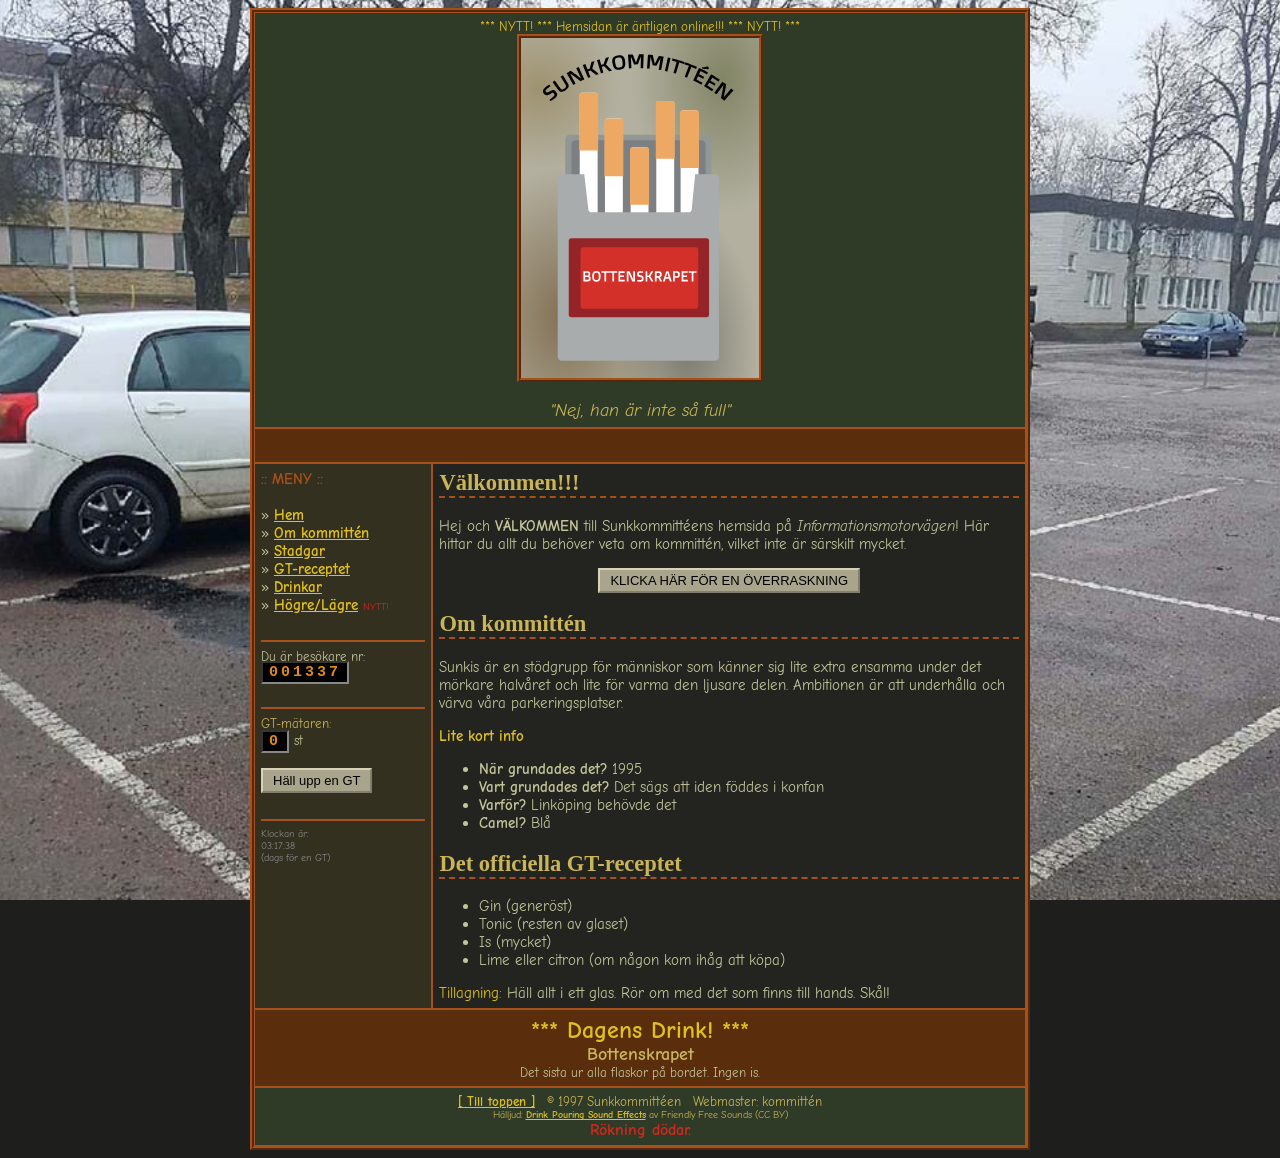
==== index.html @ ffda7489 "Pour sound on the GT button (CC BY, credited in footer) Co-Authored-By: Claude Fable 5.2 <noreply@an" ====
<html>
<head>
<meta charset="utf-8">
<title>~*~ SUNKKOMMITTÉEN ~*~ Officiell Hemsida ~*~</title>
<link rel="icon" href="sunk.svg">
<link rel="stylesheet" href="sunk.css">
</head>
<body bgcolor="#1e1e1c" text="#c2c59a" link="#e0c020" vlink="#8f8454">
<center>

<table width="780" border="4" cellpadding="6" cellspacing="0" bordercolor="#a8501a" bgcolor="#23241f">
<tr><td colspan="2" align="center" bgcolor="#2f3b26">
  <font size="2" color="#e0c020"><span class="blink">*** NYTT! ***</span> Hemsidan är äntligen online!!! <span class="blink">*** NYTT! ***</span></font>
  <br><img src="sunk.svg#svgView(viewBox(170,220,720,1010))" class="logga" height="340" alt="Sunkkommittéen"><br><br>
  <font color="#c9b458" size="4"><i>"Nej, han är inte så full"</i></font>
</td></tr>

<tr><td colspan="2" bgcolor="#5a2d0c">
  <div class="rull"><span style="animation-duration: 34s"><font color="#e0c020" size="4"><b>
  +++ VÄLKOMMEN TILL SUNKKOMMITTÉENS OFFICIELLA HEMSIDA +++ NÄSTA MÖTE: SNART (TA MED TONIC) +++ ISEN ÄR SLUT IGEN +++ KOM IHÅG LIMEN +++ SUNK ÄR EN LIVSSTIL +++
  </b></font></span></div>
</td></tr>

<tr valign="top">
<td width="170" bgcolor="#33301f">
  <font color="#a8501a"><b>:: MENY ::</b></font><br><br>
  &raquo; <a href="#hem">Hem</a><br>
  &raquo; <a href="#om">Om kommittén</a><br>
  &raquo; <a href="stadgar.html">Stadgar</a><br>
  &raquo; <a href="#recept">GT-receptet</a><br>
  &raquo; <a href="drinkar.html">Drinkar</a><br>
  &raquo; <a href="hogre-lagre.html">Högre/Lägre</a> <font size="1" color="#d0281e" class="blink">NYTT!</font><br>
  <br><hr color="#a8501a">
  <font size="2">Du är besökare nr:</font><br>
  <span class="counter" id="counter">000001</span>
  <br><br><hr color="#a8501a">
  <font size="2" color="#c9b458">GT-mätaren:</font><br>
  <span class="counter" id="gt">0</span> <font size="2">st</font><br><br>
  <button class="btn" onclick="hallUpp()">Häll upp en GT</button>
  <br><br><hr color="#a8501a">
  <font size="1" color="#888888">Klockan är:<br><span id="klocka">--:--:--</span><br>(dags för en GT)</font>
</td>

<td width="610">
  <a name="hem"></a>
  <h2>Välkommen!!!</h2>
  <p>Hej och <span class="rainbow"><b>VÄLKOMMEN</b></span> till Sunkkommittéens hemsida på
  <i>Informationsmotorvägen</i>! Här hittar du allt du behöver veta om kommittén, vilket inte är särskilt mycket.</p>
  <p align="center"><button class="btn" onclick="explodera(event)">KLICKA HÄR FÖR EN ÖVERRASKNING</button></p>

  <a name="om"></a>
  <h2>Om kommittén</h2>
  <p>Sunkis är en stödgrupp för människor som känner sig lite extra ensamma under det mörkare halvåret
  och lite för varma den ljusare delen. Ambitionen är att underhålla och värva våra parkeringsplatser.</p>
  <p><font color="#e0c020"><b>Lite kort info</b></font></p>
  <ul>
    <li><b>När grundades det?</b> 1995</li>
    <li><b>Vart grundades det?</b> Det sägs att iden föddes i konfan</li>
    <li><b>Varför?</b> Linköping behövde det</li>
    <li><b>Camel?</b> Blå</li>
  </ul>

  <a name="recept"></a>
  <h2>Det officiella GT-receptet</h2>
  <ul>
    <li>Gin (generöst)</li>
    <li>Tonic (resten av glaset)</li>
    <li>Is (mycket)</li>
    <li>Lime eller citron (om någon kom ihåg att köpa)</li>
  </ul>
  <p><font color="#e0c020">Tillagning:</font> Häll allt i ett glas. Rör om med det som finns till hands. <span class="blink">Skål!</span></p>
</td>
</tr>

<tr><td colspan="2" align="center" bgcolor="#5a2d0c">
  <font size="5" color="#e0c020"><b><span class="blink">***</span> Dagens Drink! <span class="blink">***</span></b></font><br>
  <font size="4" color="#c9b458"><b id="ddNamn"></b></font><br>
  <font size="2"><span id="ddRecept"></span></font>
</td></tr>

<tr><td colspan="2" align="center" bgcolor="#2f3b26">
  <font size="2" color="#c9b458">
  <a href="#hem">[ Till toppen ]</a> &nbsp; &copy; 1997 Sunkkommittéen &nbsp; Webmaster: kommittén<br>
  <font size="1">Hälljud: <a href="https://www.youtube.com/watch?v=fxkVGyQWpZc" target="_blank" rel="noreferrer">Drink Pouring Sound Effects</a> av Friendly Free Sounds (CC BY)</font><br>
  <span class="blink"><font color="#d0281e" size="3"><b>Rökning dödar.</b></font></span>
  </font>
</td></tr>
</table>

</center>

<script>
// --- lagring som inte kraschar ---
function hamta(k, d) { try { var v = localStorage.getItem(k); return v === null ? d : v; } catch (e) { return d; } }
function spara(k, v) { try { localStorage.setItem(k, v); } catch (e) {} }

// --- besöksräknare ---
var besok = parseInt(hamta('sunk_besok', '1336'), 10) + 1;
spara('sunk_besok', besok);
document.getElementById('counter').innerHTML = ('000000' + besok).slice(-6);

// --- GT-mätare ---
var gt = parseInt(hamta('sunk_gt', '0'), 10);
document.getElementById('gt').innerHTML = gt;
var hallLjud = new Audio('hall-upp.mp3');
function hallUpp() {
  try { hallLjud.currentTime = 0; hallLjud.play(); } catch (e) {}
  gt++; spara('sunk_gt', gt);
  document.getElementById('gt').innerHTML = gt;
  if (gt % 5 == 0) alert('Det var GT nummer ' + gt + '.\nKommittén är stolt över dig.');
}

// --- klocka + rullande titel ---
setInterval(function () {
  document.getElementById('klocka').innerHTML = new Date().toLocaleTimeString('sv-SE');
}, 1000);
var titel = '~*~ SUNKKOMMITTÉEN ~*~ Officiell Hemsida ~*~ Skål! ';
setInterval(function () { titel = titel.substring(1) + titel.charAt(0); document.title = titel; }, 250);
// --- dagens drink (byts vid midnatt) ---
var DAGENS = [
  ['Parkeringsböter', '8 cl gin, 2 cl tonic. Rör inte om. Betala senare.'],
  ['Konfa-kaffe', 'Kallt kaffe, lika mycket vodka. Drick stående.'],
  ['Blå Camel', 'Gin, blå curaçao, en skvätt tonic. Serveras med cigg.'],
  ['Bottenskrapet', 'Det sista ur alla flaskor på bordet. Ingen is.'],
  ['Ryds Hämnd', 'Rom, gin och Monster. Skaka burken. Spring.'],
  ['GT 95-5', 'Gin. Visa tonicflaskan för glaset. Klart.'],
  ['Container Colada', 'Rom, mer rom, ananasjuice om det finns. Drick ur mugg.'],
  ['Ingefära Shot Deluxe', 'Ingefärashot, vodka, ånger. I den ordningen.'],
  ['Mintu Ficka', 'Mintu direkt ur fickan. Kroppsvarm. Inget glas.'],
  ['Dag 3', 'Gårdagens GT, påfylld med gin. Ät inget.'],
  ['Isbadet', 'Gin, is, mer is, gin igen. Man kan inte hata.'],
  ['Asfaltskyss', 'Jäger, svart rom, en droppe cola för färgen.'],
  ['Horbloss Sour', 'Gin, citron, socker. Ett bloss mellan varje klunk.'],
  ['Dubbeldusch', 'Två GT, en i varje hand. Drick samtidigt.']
];
(function () {
  var dag = Math.floor((Date.now() - new Date().getTimezoneOffset() * 60000) / 86400000);
  var d = DAGENS[dag % DAGENS.length];
  document.getElementById('ddNamn').textContent = d[0];
  document.getElementById('ddRecept').textContent = d[1];
})();
// --- överraskningen: hela sidan sprängs ---
var sprangd = false;
function explodera(e) {
  if (sprangd) return;
  sprangd = true;
  var cx = e && e.clientX ? e.clientX : innerWidth / 2, cy = e && e.clientY ? e.clientY : innerHeight / 2;
  document.documentElement.style.overflow = 'hidden';

  // vit blixt
  var blixt = document.createElement('div');
  blixt.style.cssText = 'position:fixed;left:0;top:0;width:100%;height:100%;background:#fff;z-index:99980;pointer-events:none;transition:opacity 0.6s';
  document.body.appendChild(blixt);
  setTimeout(function () { blixt.style.opacity = 0; }, 60);

  // allt på sidan flyger iväg från smällen
  var bitar = document.querySelectorAll('td, img, h2, p, ul, li, button, hr, .counter');
  for (var i = 0; i < bitar.length; i++) {
    var b = bitar[i], r = b.getBoundingClientRect();
    var dx = r.left + r.width / 2 - cx, dy = r.top + r.height / 2 - cy;
    var l = Math.sqrt(dx * dx + dy * dy) || 1, kraft = 500 + Math.random() * 1100;
    if (getComputedStyle(b).display == 'inline') b.style.display = 'inline-block';
    b.style.transition = 'transform ' + (1.2 + Math.random()) + 's cubic-bezier(.1,.7,.3,1), opacity 1.5s 1s';
    b.style.transform = 'translate(' + Math.round(dx / l * kraft + (Math.random() - 0.5) * 300) + 'px,' +
      Math.round(dy / l * kraft + (Math.random() - 0.5) * 300) + 'px) rotate(' +
      Math.round((Math.random() - 0.5) * 1440) + 'deg) scale(' + (0.3 + Math.random() * 1.2).toFixed(2) + ')';
    b.style.opacity = 0;
  }
  var tabell = document.querySelector('table');
  tabell.style.transition = 'opacity 1.5s 0.8s'; tabell.style.opacity = 0;

  // eld, rök och skräp
  var c = document.createElement('canvas');
  c.width = innerWidth; c.height = innerHeight;
  c.style.cssText = 'position:fixed;left:0;top:0;z-index:99985;pointer-events:none';
  document.body.appendChild(c);
  var g = c.getContext('2d'), gnistor = [], farger = ['#ffe600', '#ff9a1a', '#e00000', '#ffffff', '#555555', '#222222'];
  for (var k = 0; k < 320; k++) {
    var v = Math.random() * 6.2832, fart = 2 + Math.random() * 16;
    gnistor.push({ x: cx, y: cy, vx: Math.cos(v) * fart, vy: Math.sin(v) * fart - 3,
                   s: 2 + Math.random() * 9, liv: 0.6 + Math.random() * 0.9, farg: farger[k % farger.length] });
  }
  var forra = performance.now();
  (function rita(nu) {
    var dt = Math.min(3, (nu - forra) / 16.7); forra = nu;
    g.clearRect(0, 0, c.width, c.height);
    var kvar = 0;
    for (var j = 0; j < gnistor.length; j++) {
      var p = gnistor[j];
      if (p.liv <= 0) continue;
      kvar++;
      p.vy += 0.25 * dt; p.vx *= Math.pow(0.985, dt);
      p.x += p.vx * dt; p.y += p.vy * dt; p.liv -= 0.012 * dt;
      g.globalAlpha = Math.max(0, Math.min(1, p.liv * 2));
      g.fillStyle = p.farg; g.fillRect(p.x, p.y, p.s, p.s);
    }
    if (kvar) requestAnimationFrame(rita); else c.remove();
  })(forra);

  // skakning
  var t0 = performance.now();
  (function skaka(nu) {
    var t = (nu - t0) / 700;
    if (t >= 1) { document.body.style.transform = ''; return; }
    var a = (1 - t) * 18;
    document.body.style.transform = 'translate(' + ((Math.random() - 0.5) * a) + 'px,' + ((Math.random() - 0.5) * a) + 'px)';
    requestAnimationFrame(skaka);
  })(t0);

  // efteråt: bara parkeringen kvar
  setTimeout(function () {
    var ruta = document.createElement('div');
    ruta.style.cssText = 'position:fixed;left:0;top:35%;width:100%;text-align:center;z-index:99990';
    ruta.innerHTML = '<h1 style="font-family:Comic Sans MS,Comic Sans,Comic Neue,cursive;font-weight:bold;letter-spacing:1px">Jahopp</h1><p><font size="4" color="#ffe600"><b>Bra jobbat. Verkligen.</b></font></p>' +
      '<button class="btn" onclick="location.reload()">BYGG UPP DEN IGEN</button>';
    document.body.appendChild(ruta);
  }, 2600);
}
</script>
<script src="ciggy.js"></script>
</body>
</html>
---- sunk.css ----
/* Mobiler saknar Comic Sans och Impact: Comic Neue och Anton är reserverna */
@import url('https://fonts.googleapis.com/css2?family=Anton&family=Comic+Neue:ital,wght@0,400;0,700;1,400;1,700&display=swap');
/* Sunkkommittéen - tema: parkeringsplats bakom en soptunna
   asfalt #1e1e1c   container #2f3b26   rost #a8501a / #5a2d0c
   nikotin #c9b458  kissgul #e0c020     slask #33301f   betong #b3b0a0 */
body { font-family: "Comic Sans MS", "Comic Sans", "Comic Neue", cursive; color: #c2c59a;
       background: #1e1e1c url(parkering-ryd.jpg) center center / cover no-repeat fixed; }
a { color: #e0c020; font-weight: bold; }
a:visited { color: #8f8454; }
a:hover { color: #1e1e1c; background: #e0c020; }
h1 { font-family: Impact, "Anton", "Arial Black", sans-serif; font-size: 44px; letter-spacing: 4px; font-weight: normal;
     color: #e0c020; text-shadow: 3px 3px 0 #5a2d0c, 5px 5px 0 #000; margin: 6px; }
h2 { color: #c9b458; font-family: "Times New Roman", serif; border-bottom: 2px dashed #a8501a; }
td { font-size: 15px; }
hr { border: 0; border-top: 2px solid #a8501a; }
.blink { animation: blink 1s steps(1) infinite; }
@keyframes blink { 50% { visibility: hidden; } }
.rainbow { animation: rainbow 2s linear infinite; }
@keyframes rainbow { 0%{color:#a8501a} 25%{color:#e0c020} 50%{color:#7d8a2a} 75%{color:#8a6a3a} 100%{color:#a8501a} }
.btn { font-family: "MS Sans Serif", Arial, sans-serif; font-size: 13px; background: #a9a48c; color: #000;
       border: 2px outset #d6d1b8; padding: 3px 10px; }
.btn:active { border-style: inset; }
.counter { font-family: "Courier New", monospace; background: #000; color: #e08a1a; border: 2px inset #888;
           padding: 1px 6px; letter-spacing: 3px; font-weight: bold; }
input, textarea { font-family: "Courier New", monospace; background: #d6d1b8; border: 2px inset #888; }

/* loggan sitter på en fläckig betongplatta så att den svarta texten syns */
.logga { border: 4px ridge #a8501a; background-color: #b3b0a0;
         background-image:
           radial-gradient(ellipse at 18% 82%, rgba(90,60,20,.55) 0, rgba(90,60,20,0) 38%),
           radial-gradient(ellipse at 85% 12%, rgba(70,80,30,.45) 0, rgba(70,80,30,0) 32%),
           radial-gradient(ellipse at 70% 90%, rgba(40,40,35,.4) 0, rgba(40,40,35,0) 30%),
           radial-gradient(circle at 8% 15%, rgba(120,90,20,.35) 0, rgba(120,90,20,0) 22%); }

/* rostiga, sladdriga ramar */
table[bordercolor] { border-style: ridge; }

/* rullande text (ersätter <marquee>, som inte rullar i alla webbläsare) */
.rull { overflow: hidden; white-space: nowrap; width: 0; min-width: 100%; }  /* width 0: texten får inte bredda tabellen */
.rull > span { display: inline-block; padding-left: 100%; animation: rull 24s linear infinite; }
@keyframes rull { to { transform: translateX(-100%); } }

html.ciggy, html.ciggy * { cursor: none !important; }
#ciggy-canvas { position: fixed; left: 0; top: 0; z-index: 99999; pointer-events: none; }
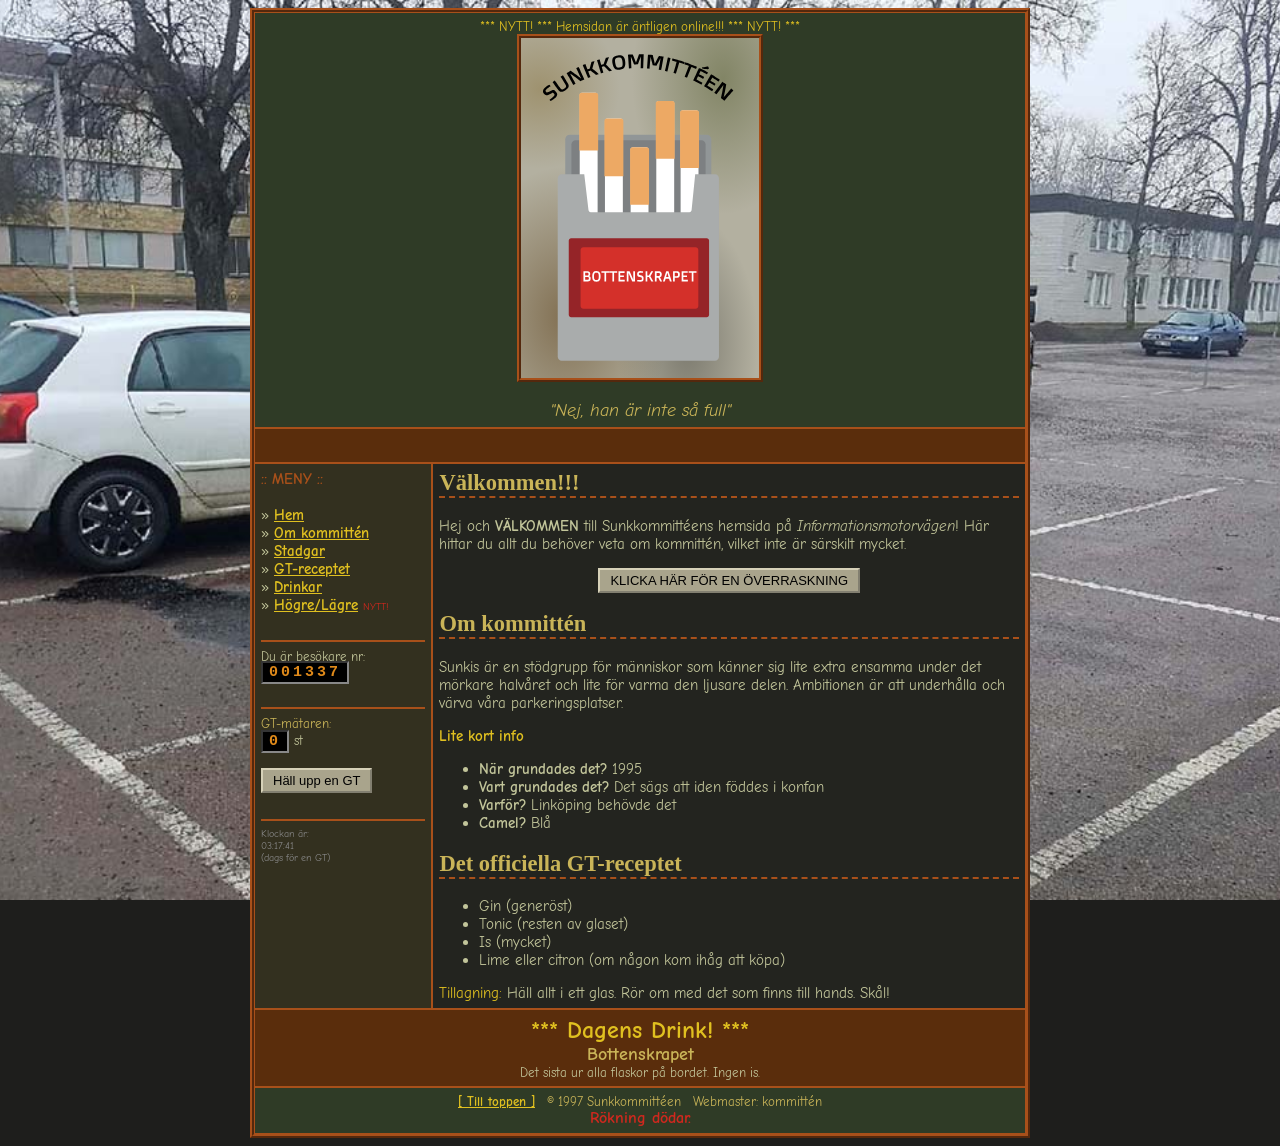
==== commit 7b76d9df: "Move sound credit from footer to button tooltip and CREDITS.txt Co-Authored-By: Claude Fable 5.2 <no" ====
--- a/index.html
+++ b/index.html
@@ -36,7 +36,7 @@
   <br><br><hr color="#a8501a">
   <font size="2" color="#c9b458">GT-mätaren:</font><br>
   <span class="counter" id="gt">0</span> <font size="2">st</font><br><br>
-  <button class="btn" onclick="hallUpp()">Häll upp en GT</button>
+  <button class="btn" onclick="hallUpp()" title="Ljud: Drink Pouring Sound Effects av Friendly Free Sounds (CC BY)">Häll upp en GT</button>
   <br><br><hr color="#a8501a">
   <font size="1" color="#888888">Klockan är:<br><span id="klocka">--:--:--</span><br>(dags för en GT)</font>
 </td>
@@ -81,7 +81,6 @@
 <tr><td colspan="2" align="center" bgcolor="#2f3b26">
   <font size="2" color="#c9b458">
   <a href="#hem">[ Till toppen ]</a> &nbsp; &copy; 1997 Sunkkommittéen &nbsp; Webmaster: kommittén<br>
-  <font size="1">Hälljud: <a href="https://www.youtube.com/watch?v=fxkVGyQWpZc" target="_blank" rel="noreferrer">Drink Pouring Sound Effects</a> av Friendly Free Sounds (CC BY)</font><br>
   <span class="blink"><font color="#d0281e" size="3"><b>Rökning dödar.</b></font></span>
   </font>
 </td></tr>
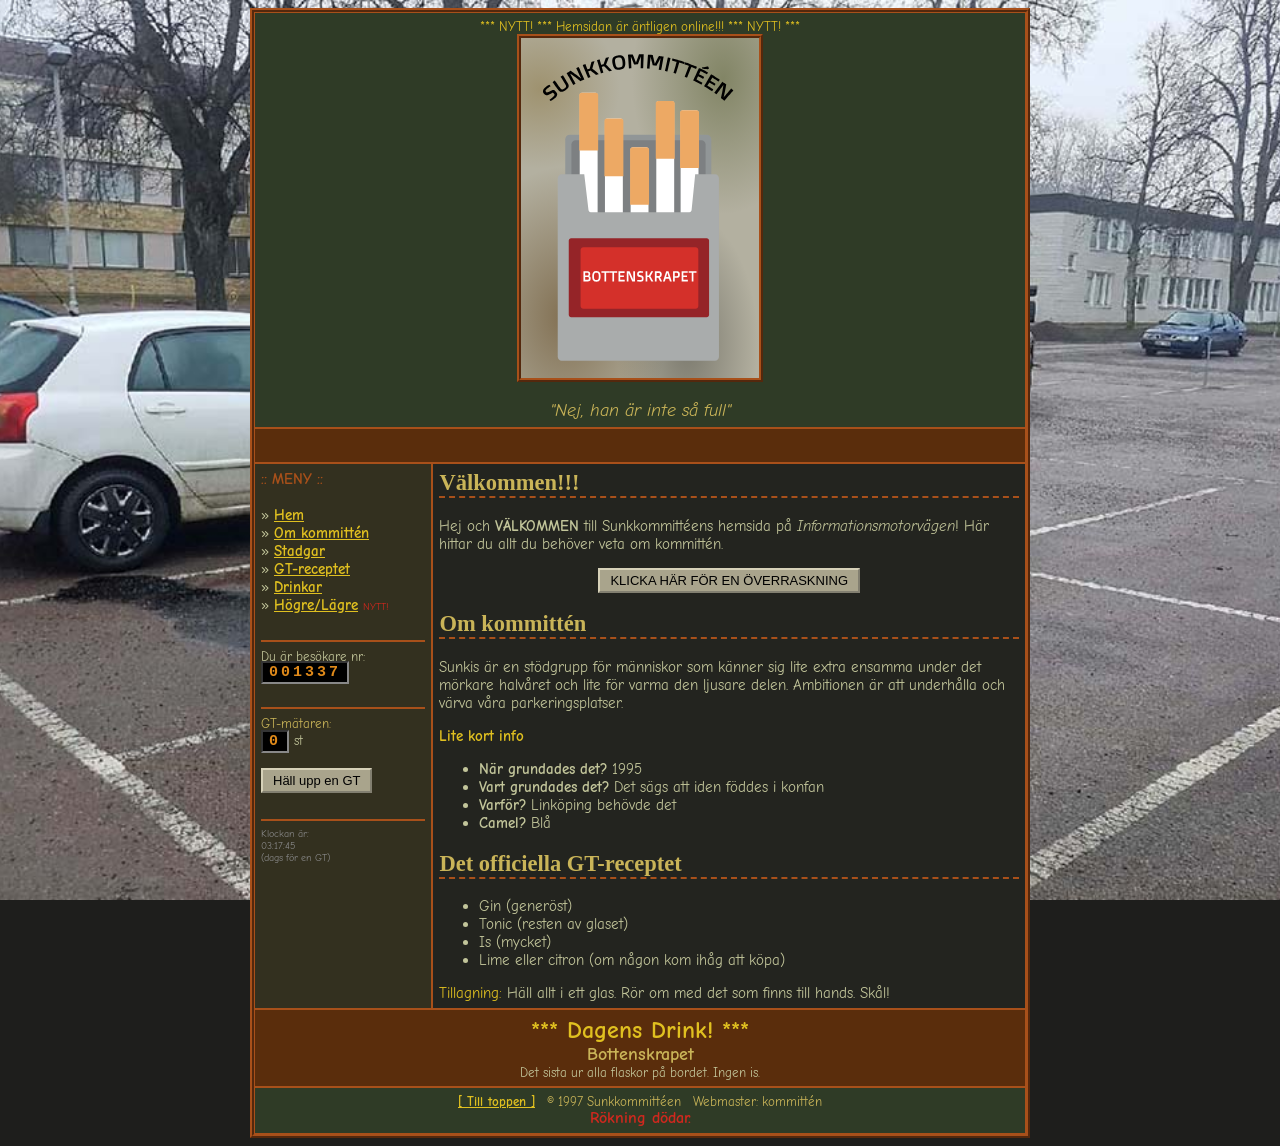
==== commit 21b3c8bb: "Shorten welcome text Co-Authored-By: Claude Fable 5.2 <noreply@anthropic.com>" ====
--- a/index.html
+++ b/index.html
@@ -45,7 +45,7 @@
   <a name="hem"></a>
   <h2>Välkommen!!!</h2>
   <p>Hej och <span class="rainbow"><b>VÄLKOMMEN</b></span> till Sunkkommittéens hemsida på
-  <i>Informationsmotorvägen</i>! Här hittar du allt du behöver veta om kommittén, vilket inte är särskilt mycket.</p>
+  <i>Informationsmotorvägen</i>! Här hittar du allt du behöver veta om kommittén.</p>
   <p align="center"><button class="btn" onclick="explodera(event)">KLICKA HÄR FÖR EN ÖVERRASKNING</button></p>
 
   <a name="om"></a>
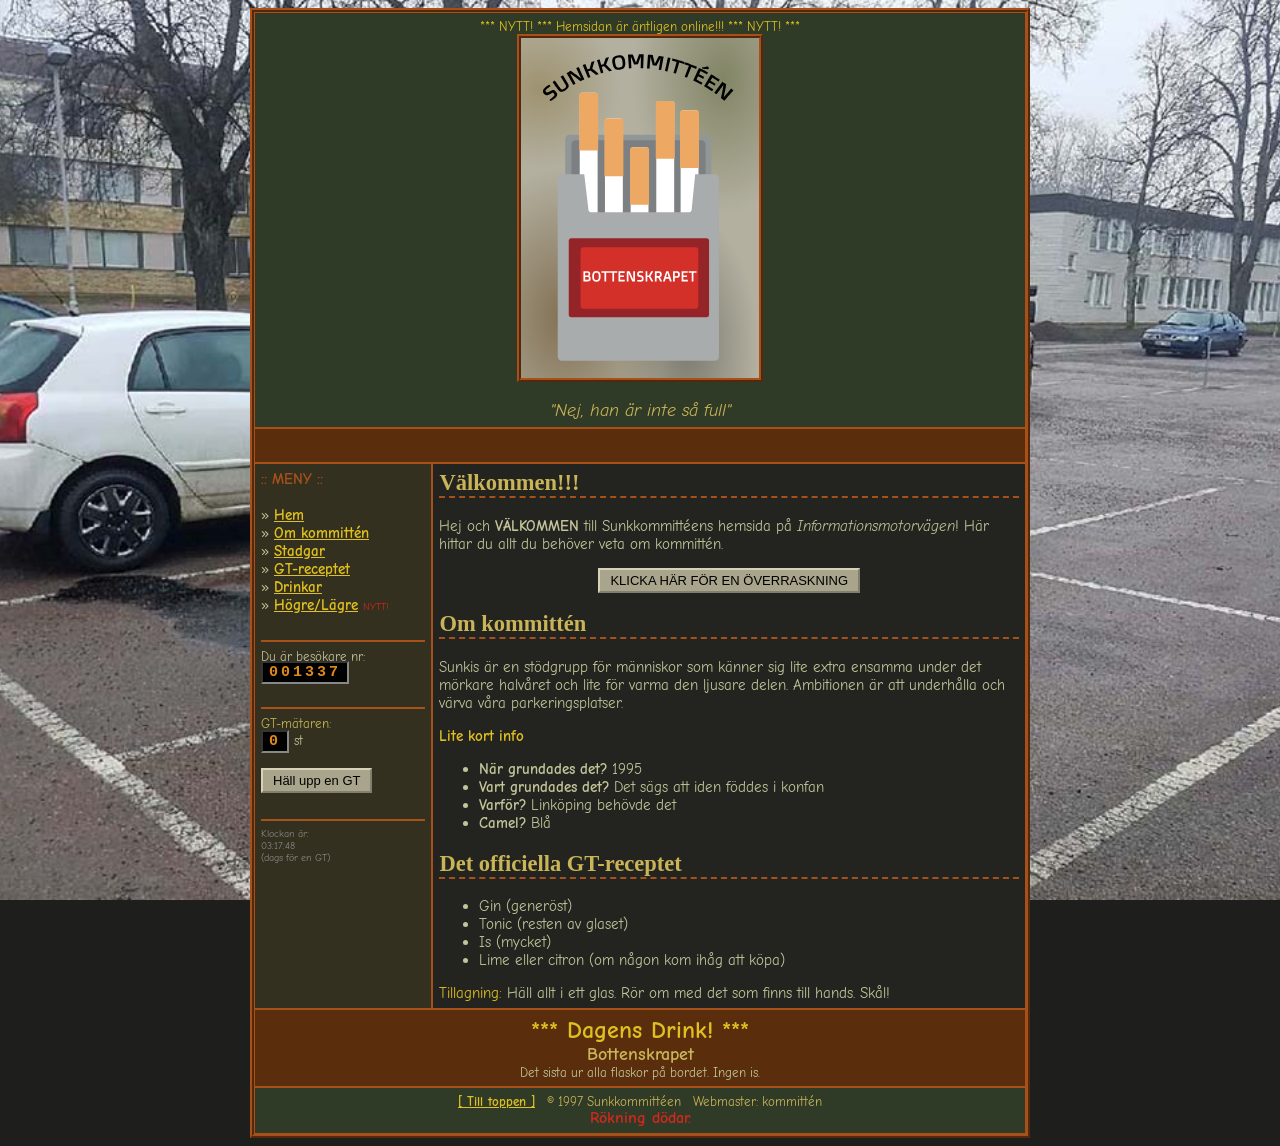
==== commit 40b3bbc7: "hej Co-Authored-By: Claude Fable 5.2 <noreply@anthropic.com>" ====
--- a/index.html
+++ b/index.html
@@ -216,6 +216,7 @@
   }, 2600);
 }
 </script>
+<script src="radio.js"></script>
 <script src="ciggy.js"></script>
 </body>
 </html>
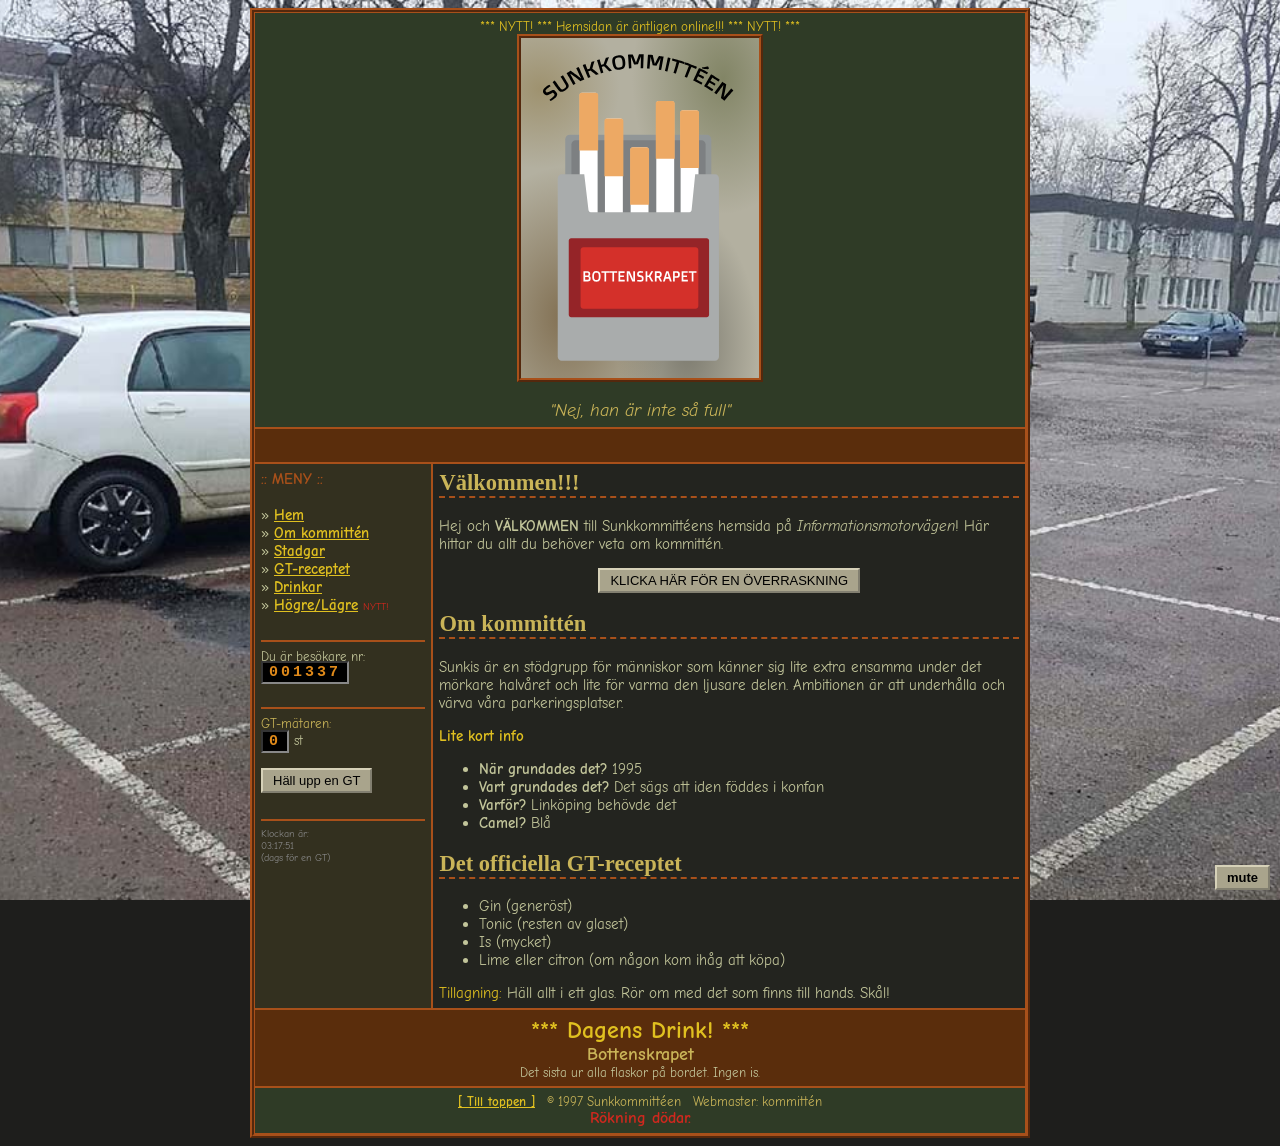
==== commit 862e0534: "Add moving fake cigarette ad popups, Comic Sans Stadgar heading Co-Authored-By: Claude Fable 5.2 <no" ====
--- a/index.html
+++ b/index.html
@@ -3,7 +3,7 @@
 <meta charset="utf-8">
 <title>~*~ SUNKKOMMITTÉEN ~*~ Officiell Hemsida ~*~</title>
 <link rel="icon" href="sunk.svg">
-<link rel="stylesheet" href="sunk.css">
+<link rel="stylesheet" href="sunk.css?v=6">
 </head>
 <body bgcolor="#1e1e1c" text="#c2c59a" link="#e0c020" vlink="#8f8454">
 <center>
@@ -216,7 +216,8 @@
   }, 2600);
 }
 </script>
-<script src="radio.js"></script>
-<script src="ciggy.js"></script>
+<script src="radio.js?v=6"></script>
+<script src="reklam.js?v=6"></script>
+<script src="ciggy.js?v=6"></script>
 </body>
 </html>
--- a/sunk.css
+++ b/sunk.css
@@ -40,5 +40,23 @@
 .rull > span { display: inline-block; padding-left: 100%; animation: rull 24s linear infinite; }
 @keyframes rull { to { transform: translateX(-100%); } }
 
+/* av/på-knapp för bakgrundsmusiken */
+#musik-knapp { position: fixed; right: 10px; bottom: 10px; z-index: 9000; font-weight: bold; }
+
+/* reklamfönster som åker runt (se reklam.js) */
+.reklam { position: fixed; left: 0; top: 0; z-index: 9500; width: 210px; background: #c0c0c0;
+          border: 3px outset #fff; font-family: "MS Sans Serif", Arial, sans-serif; will-change: transform; }
+.reklam-topp { background: #000080; color: #fff; font-size: 12px; font-weight: bold; padding: 2px 4px; }
+.reklam-x { float: right; color: #fff !important; background: #c00000 !important; padding: 0 6px; margin: -2px -4px -2px 4px; font-size: 14px; }
+.reklam-inne { padding: 8px 6px; text-align: center; animation: reklamblink 0.7s steps(1) infinite; }
+@keyframes reklamblink { 0% { background: #ffe600; color: #e00000; } 50% { background: #e00000; color: #ffe600; } }
+.reklam-marke { font-family: Impact, "Anton", "Arial Black", sans-serif; font-size: 24px; letter-spacing: 1px; }
+.reklam-text { font-size: 13px; font-weight: bold; margin: 6px 0; }
+.reklam-fin { font-size: 9px; margin-top: 5px; }
+.reklam-cigg { display: inline-block; width: 110px; height: 10px; background: #f4f4f4; border: 1px solid #000;
+               position: relative; margin: 6px 0 2px; }
+.reklam-cigg span { position: absolute; right: 0; top: 0; width: 30px; height: 10px; background: #d98a2b; }
+.reklam-cigg:before { content: ""; position: absolute; left: -7px; top: 0; width: 6px; height: 10px; background: #ff4400; }
+
 html.ciggy, html.ciggy * { cursor: none !important; }
 #ciggy-canvas { position: fixed; left: 0; top: 0; z-index: 99999; pointer-events: none; }
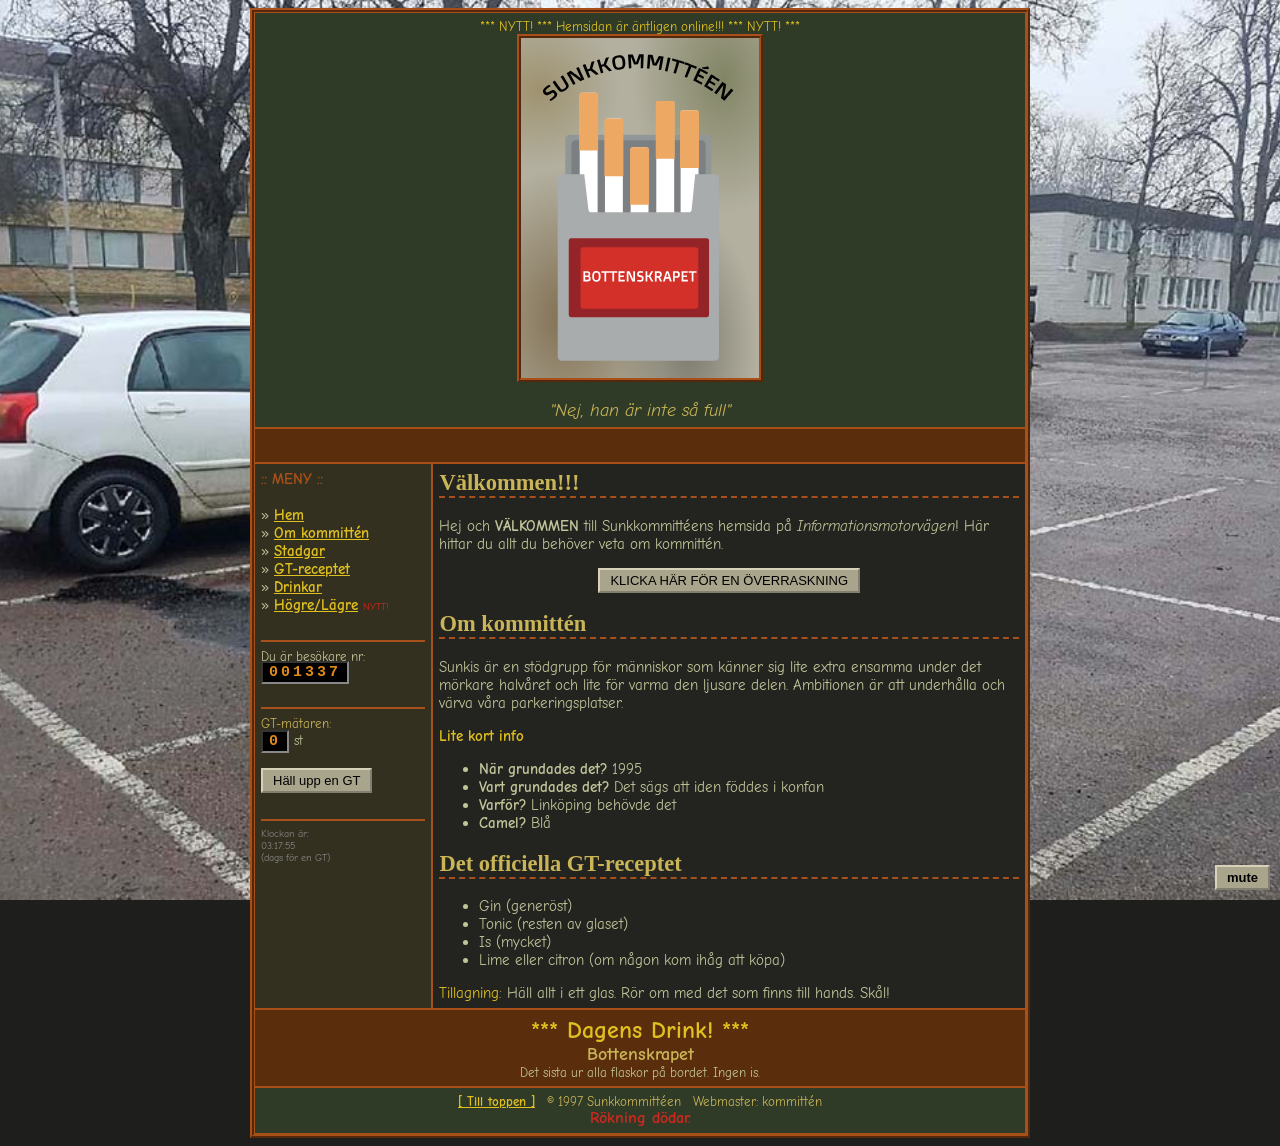
==== commit 6db1ead9: "Rename ad script so ad blockers leave it alone, make ads dodge the pointer Co-Authored-By: Claude Fa" ====
--- a/index.html
+++ b/index.html
@@ -3,7 +3,7 @@
 <meta charset="utf-8">
 <title>~*~ SUNKKOMMITTÉEN ~*~ Officiell Hemsida ~*~</title>
 <link rel="icon" href="sunk.svg">
-<link rel="stylesheet" href="sunk.css?v=6">
+<link rel="stylesheet" href="sunk.css?v=9">
 </head>
 <body bgcolor="#1e1e1c" text="#c2c59a" link="#e0c020" vlink="#8f8454">
 <center>
@@ -216,8 +216,8 @@
   }, 2600);
 }
 </script>
-<script src="radio.js?v=6"></script>
-<script src="reklam.js?v=6"></script>
-<script src="ciggy.js?v=6"></script>
+<script src="radio.js?v=9"></script>
+<script src="fonster.js?v=9"></script>
+<script src="ciggy.js?v=9"></script>
 </body>
 </html>
--- a/sunk.css
+++ b/sunk.css
@@ -43,20 +43,20 @@
 /* av/på-knapp för bakgrundsmusiken */
 #musik-knapp { position: fixed; right: 10px; bottom: 10px; z-index: 9000; font-weight: bold; }
 
-/* reklamfönster som åker runt (se reklam.js) */
-.reklam { position: fixed; left: 0; top: 0; z-index: 9500; width: 210px; background: #c0c0c0;
+/* annonsfönster som åker runt (se fonster.js) */
+.fnstr { position: fixed; left: 0; top: 0; z-index: 9500; width: 210px; background: #c0c0c0;
           border: 3px outset #fff; font-family: "MS Sans Serif", Arial, sans-serif; will-change: transform; }
-.reklam-topp { background: #000080; color: #fff; font-size: 12px; font-weight: bold; padding: 2px 4px; }
-.reklam-x { float: right; color: #fff !important; background: #c00000 !important; padding: 0 6px; margin: -2px -4px -2px 4px; font-size: 14px; }
-.reklam-inne { padding: 8px 6px; text-align: center; animation: reklamblink 0.7s steps(1) infinite; }
-@keyframes reklamblink { 0% { background: #ffe600; color: #e00000; } 50% { background: #e00000; color: #ffe600; } }
-.reklam-marke { font-family: Impact, "Anton", "Arial Black", sans-serif; font-size: 24px; letter-spacing: 1px; }
-.reklam-text { font-size: 13px; font-weight: bold; margin: 6px 0; }
-.reklam-fin { font-size: 9px; margin-top: 5px; }
-.reklam-cigg { display: inline-block; width: 110px; height: 10px; background: #f4f4f4; border: 1px solid #000;
+.fnstr-topp { background: #000080; color: #fff; font-size: 12px; font-weight: bold; padding: 2px 4px; }
+.fnstr-x { float: right; color: #fff !important; background: #c00000 !important; padding: 0 6px; margin: -2px -4px -2px 4px; font-size: 14px; }
+.fnstr-inne { padding: 8px 6px; text-align: center; animation: fnstrblink 0.7s steps(1) infinite; }
+@keyframes fnstrblink { 0% { background: #ffe600; color: #e00000; } 50% { background: #e00000; color: #ffe600; } }
+.fnstr-marke { font-family: Impact, "Anton", "Arial Black", sans-serif; font-size: 24px; letter-spacing: 1px; }
+.fnstr-text { font-size: 13px; font-weight: bold; margin: 6px 0; }
+.fnstr-fin { font-size: 9px; margin-top: 5px; }
+.fnstr-cigg { display: inline-block; width: 110px; height: 10px; background: #f4f4f4; border: 1px solid #000;
                position: relative; margin: 6px 0 2px; }
-.reklam-cigg span { position: absolute; right: 0; top: 0; width: 30px; height: 10px; background: #d98a2b; }
-.reklam-cigg:before { content: ""; position: absolute; left: -7px; top: 0; width: 6px; height: 10px; background: #ff4400; }
+.fnstr-cigg span { position: absolute; right: 0; top: 0; width: 30px; height: 10px; background: #d98a2b; }
+.fnstr-cigg:before { content: ""; position: absolute; left: -7px; top: 0; width: 6px; height: 10px; background: #ff4400; }
 
 html.ciggy, html.ciggy * { cursor: none !important; }
 #ciggy-canvas { position: fixed; left: 0; top: 0; z-index: 99999; pointer-events: none; }
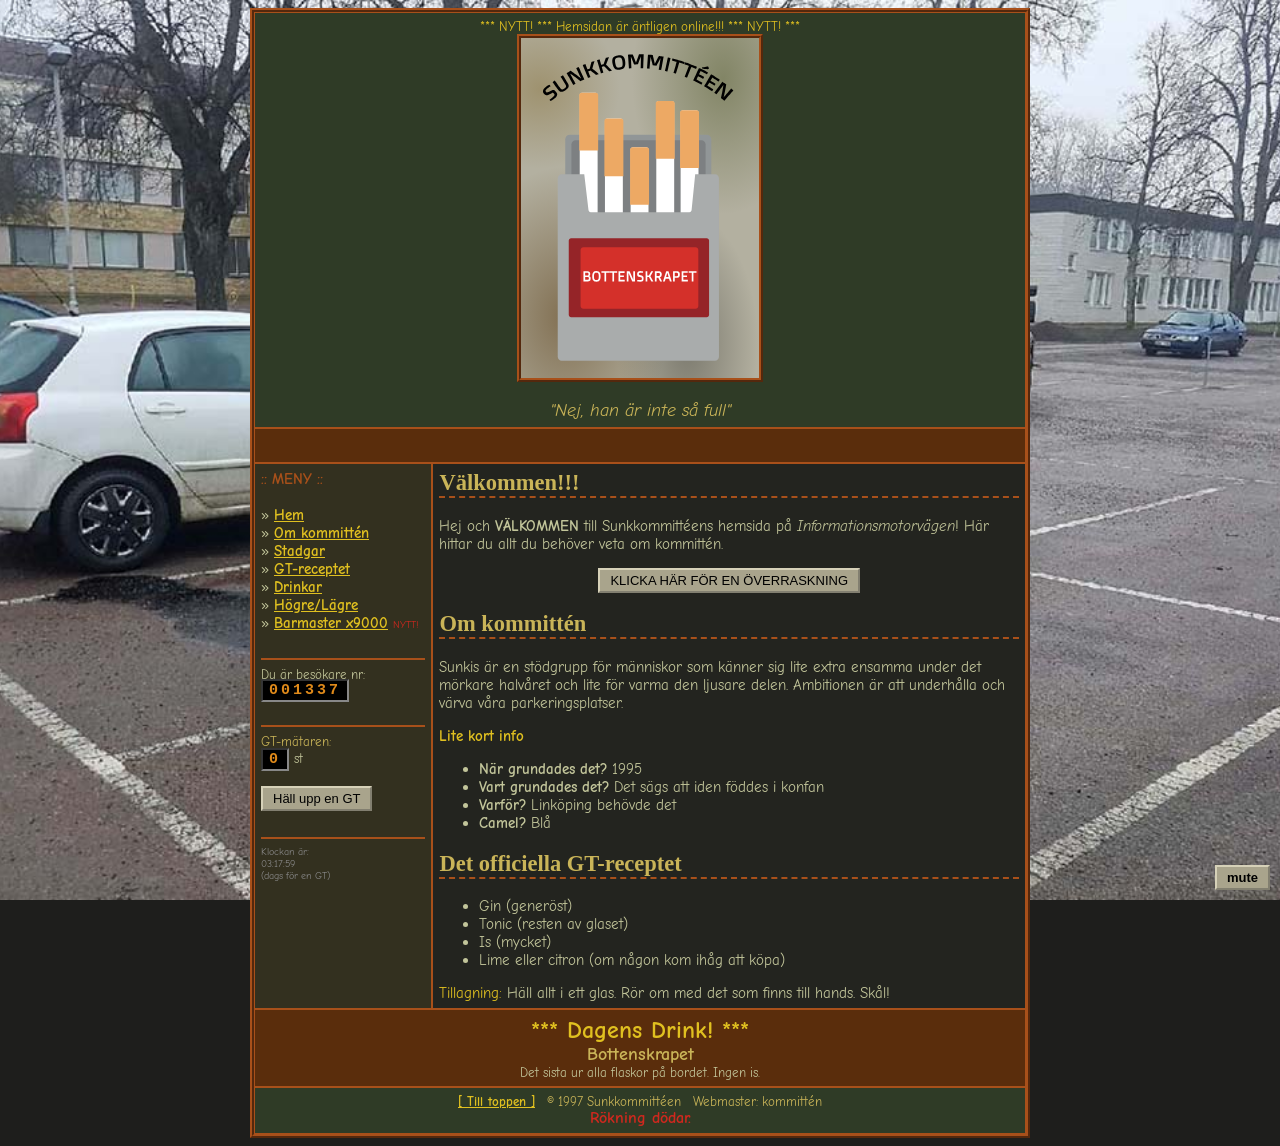
==== commit 76e1fd0f: "Add Barmaster x9000 drink mixing game Pass-and-play game: you get a drink name and mix it from memor" ====
--- a/index.html
+++ b/index.html
@@ -3,7 +3,7 @@
 <meta charset="utf-8">
 <title>~*~ SUNKKOMMITTÉEN ~*~ Officiell Hemsida ~*~</title>
 <link rel="icon" href="sunk.svg">
-<link rel="stylesheet" href="sunk.css?v=9">
+<link rel="stylesheet" href="sunk.css?v=10">
 </head>
 <body bgcolor="#1e1e1c" text="#c2c59a" link="#e0c020" vlink="#8f8454">
 <center>
@@ -29,7 +29,8 @@
   &raquo; <a href="stadgar.html">Stadgar</a><br>
   &raquo; <a href="#recept">GT-receptet</a><br>
   &raquo; <a href="drinkar.html">Drinkar</a><br>
-  &raquo; <a href="hogre-lagre.html">Högre/Lägre</a> <font size="1" color="#d0281e" class="blink">NYTT!</font><br>
+  &raquo; <a href="hogre-lagre.html">Högre/Lägre</a><br>
+  &raquo; <a href="barmaster.html">Barmaster x9000</a> <font size="1" color="#d0281e" class="blink">NYTT!</font><br>
   <br><hr color="#a8501a">
   <font size="2">Du är besökare nr:</font><br>
   <span class="counter" id="counter">000001</span>
@@ -216,8 +217,8 @@
   }, 2600);
 }
 </script>
-<script src="radio.js?v=9"></script>
-<script src="fonster.js?v=9"></script>
-<script src="ciggy.js?v=9"></script>
+<script src="radio.js?v=10"></script>
+<script src="fonster.js?v=10"></script>
+<script src="ciggy.js?v=10"></script>
 </body>
 </html>
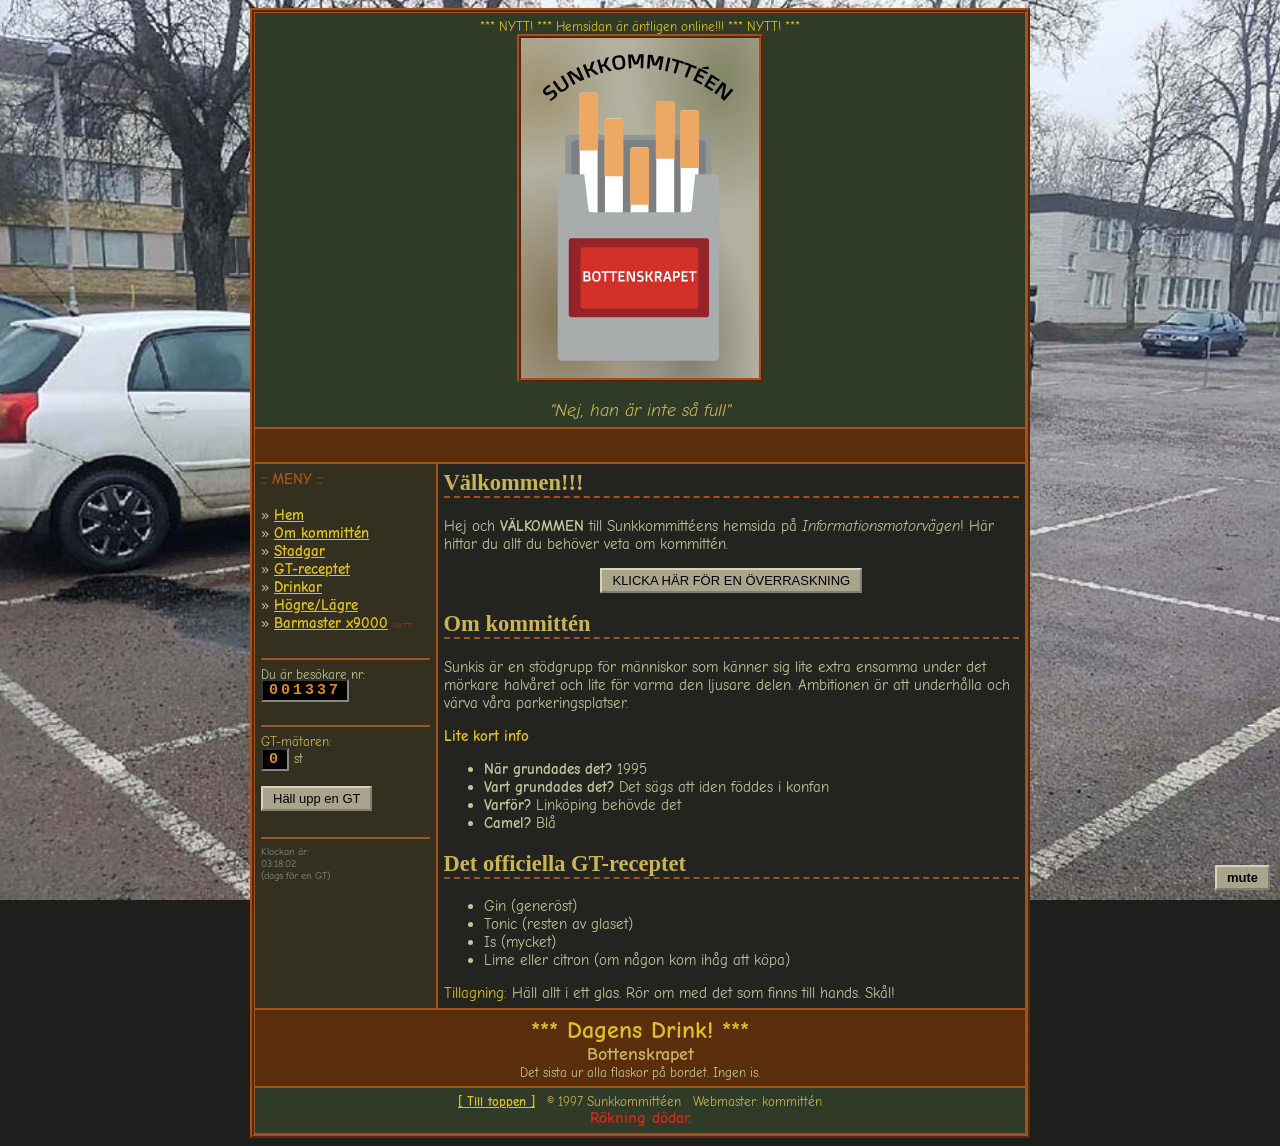
==== commit 5946e052: "Barmaster: egg whites, blended shaken colour, ice, linear levels - Add Äggvita as a bottle and to fi" ====
--- a/index.html
+++ b/index.html
@@ -30,7 +30,7 @@
   &raquo; <a href="#recept">GT-receptet</a><br>
   &raquo; <a href="drinkar.html">Drinkar</a><br>
   &raquo; <a href="hogre-lagre.html">Högre/Lägre</a><br>
-  &raquo; <a href="barmaster.html">Barmaster x9000</a> <font size="1" color="#d0281e" class="blink">NYTT!</font><br>
+  <nobr>&raquo; <a href="barmaster.html">Barmaster x9000</a> <font color="#d0281e" class="blink" style="font-size: 8px">NYTT!</font></nobr><br>
   <br><hr color="#a8501a">
   <font size="2">Du är besökare nr:</font><br>
   <span class="counter" id="counter">000001</span>
